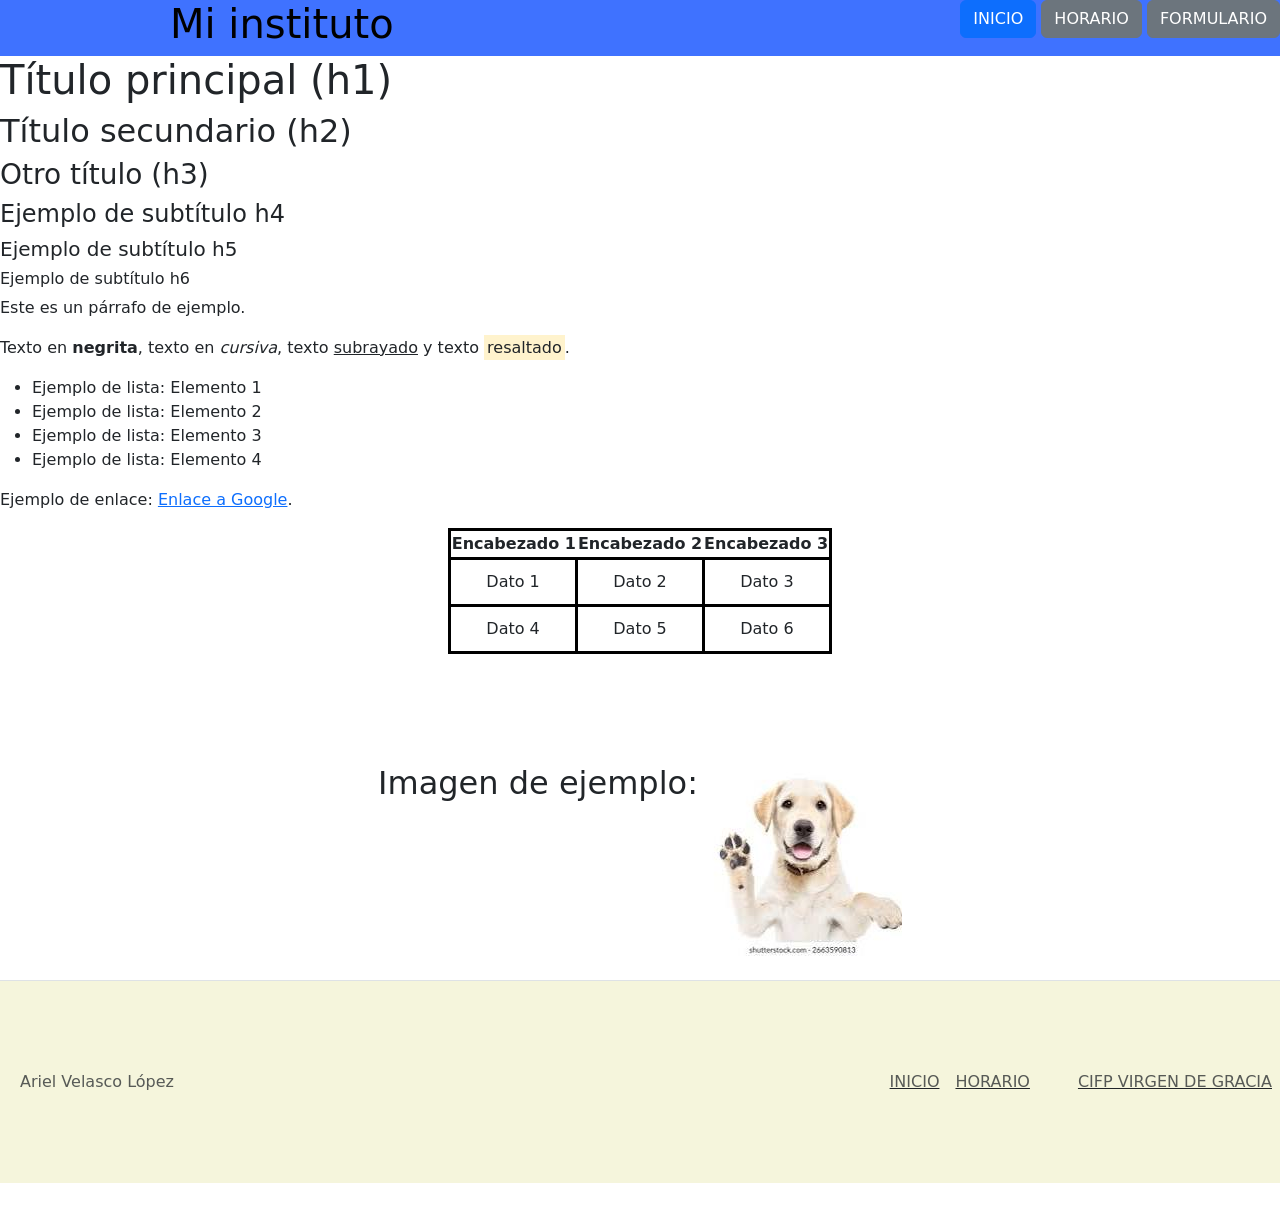
==== index.html @ 4c20a82f "Mi primer commit" ====
<!DOCTYPE html>
<html lang="en">
<head>
    <meta charset="UTF-8">
    <meta name="viewport" content="width=device-width, initial-scale=1.0">
    <title>INICIO</title>

    <!--link bootstrap-->
    <link href="https://cdn.jsdelivr.net/npm/bootstrap@5.3.3/dist/css/bootstrap.min.css" rel="stylesheet">

    <link rel="stylesheet" href="estilo.css">
</head>

</html>
  <body>
    <!--ENCABEZADO-->
    <header>
        <h1 class="titulo"> Mi instituto </h1>
        <div class="botones">
            <a href="index.html" class="btn btn-primary" role="button" aria-disabled="true">INICIO</a>
            <a href="horario.html" class="btn btn-secondary" role="button"  aria-disabled="true">HORARIO</a>
            <a href="formulario.html" class="btn btn-secondary" role="button"  aria-disabled="true">FORMULARIO</a>
        </div>
    </header>

    <!--CONTENIDO-->
    <main>
      <!-- Títulos -->
      <h1>Título principal (h1)</h1>
      <h2>Título secundario (h2)</h2>
      <h3>Otro título (h3)</h3>
      <h4>Ejemplo de subtítulo h4</h4>
      <h5>Ejemplo de subtítulo h5</h5>
      <h6>Ejemplo de subtítulo h6</h6>
      

      <!-- Texto -->
      <p>Este es un párrafo de ejemplo.</p>

      <p>
        Texto en <strong>negrita</strong>, texto en <em>cursiva</em>, texto
        <u>subrayado</u> y texto <mark>resaltado</mark>.
      </p>

      <ul>
        <li>Ejemplo de lista: Elemento 1</li>
        <li>Ejemplo de lista: Elemento 2</li>
        <li>Ejemplo de lista: Elemento 3</li>
        <li>Ejemplo de lista: Elemento 4</li>
      </ul>
      <p>
        Ejemplo de enlace:
        <a href="https://www.google.com">Enlace a Google</a>.
      </p>

      <table>
        <thead>
          <tr>
            <th>Encabezado 1</th>
            <th>Encabezado 2</th>
            <th>Encabezado 3</th>
          </tr>
        </thead>
        <tbody>
          <tr>
            <td>Dato 1</td>
            <td>Dato 2</td>
            <td>Dato 3</td>
          </tr>
          <tr>
            <td>Dato 4</td>
            <td>Dato 5</td>
            <td>Dato 6</td>
          </tr>
        </tbody>
      </table>

      <div class="img_perro">
         <h2>Imagen de ejemplo:</h2>
        <img src="imagenes/perro.jpg" alt="imagen">
    </main>

    <!--PIE DE PÁGINA-->
    <footer class="d-flex flex-wrap justify-content-between align-items-center py-3 my-4 border-top">
            <p class="col-md-4 mb-0 text-body-secondary">Ariel Velasco López</p> 
            <a href="/" class="col-md-4 d-flex align-items-center justify-content-center mb-3 mb-md-0 me-md-auto link-body-emphasis text-decoration-none" aria-label="Bootstrap"> 
               
            </a> 
            <ul class="nav col-md-4 justify-content-end"> 
                <li class="nav-item_botones"><a href="index.html" class="nav-link px-2 text-body-secondary">INICIO</a></li> 
                <li class="nav-item_botones"><a href="horario.html" class="nav-link px-2 text-body-secondary">HORARIO</a></li> 
                <li class="nav-item"><a href="#" class="nav-link px-2 text-body-secondary"></a></li> 
                <li class="nav-item"><a href="#" class="nav-link px-2 text-body-secondary"></a></li> 
                <li class="nav-item_botones"><a href="https://cifpvirgendegracia.com/" class="nav-link px-2 text-body-secondary">CIFP VIRGEN DE GRACIA</a></li> 
            </ul> 
    </footer>
    
  </body>
</html>
---- estilo.css ----
.img_perro{
    display: flex; justify-content: center;
    margin-top: 30px;
}

header{
    display: flex; justify-content: space-between;
    background-color: rgb(63, 114, 255);
}

footer{
    margin-top: auto;
}

table{
    margin: 0 auto; 
    text-align: center;
    border-collapse: collapse;
    margin-bottom: 110px;
}

tr, td{
     border: 3px solid black;
    padding: 10px;
}

.tabla{
    display: flex; 
}

.titulo{
     color: black;
     margin-left: 170px;
}

.dias{
    background-color: darkorange;
}

.recreo{
    background: rgb(142, 237, 253);
}

.tabla{
    text-align: center;
}

.llmm{
    background-color: rgb(250, 155, 155);
}

.ipe{
    background-color: bisque;
}

.ing{
    background-color: cadetblue;
}

.gdb{
    background-color: blanchedalmond;
}

.redes{
    background-color: aquamarine;
}

.hardware{
    background-color: burlywood;
}

.iso{
    background-color: coral;
}

.sostenibilidad{
    background-color: darkgoldenrod;
}

.proyecto{
    background-color: darkgray;
}

.digitalizacion{
    background-color: darkkhaki;
}

footer{
    display: flex;

}

.d-flex{
    background-color: beige;
    margin-top: 170px;
}

.nav-item_botones{
    text-decoration: underline;
}

.col-md-4{
    padding-left: 20px;
} 

.container{
    display: flex;
}

fieldset{
    margin-top: 40px;
    margin-bottom: 200px;
}

.columna_2{
    margin-left: 400px;
}
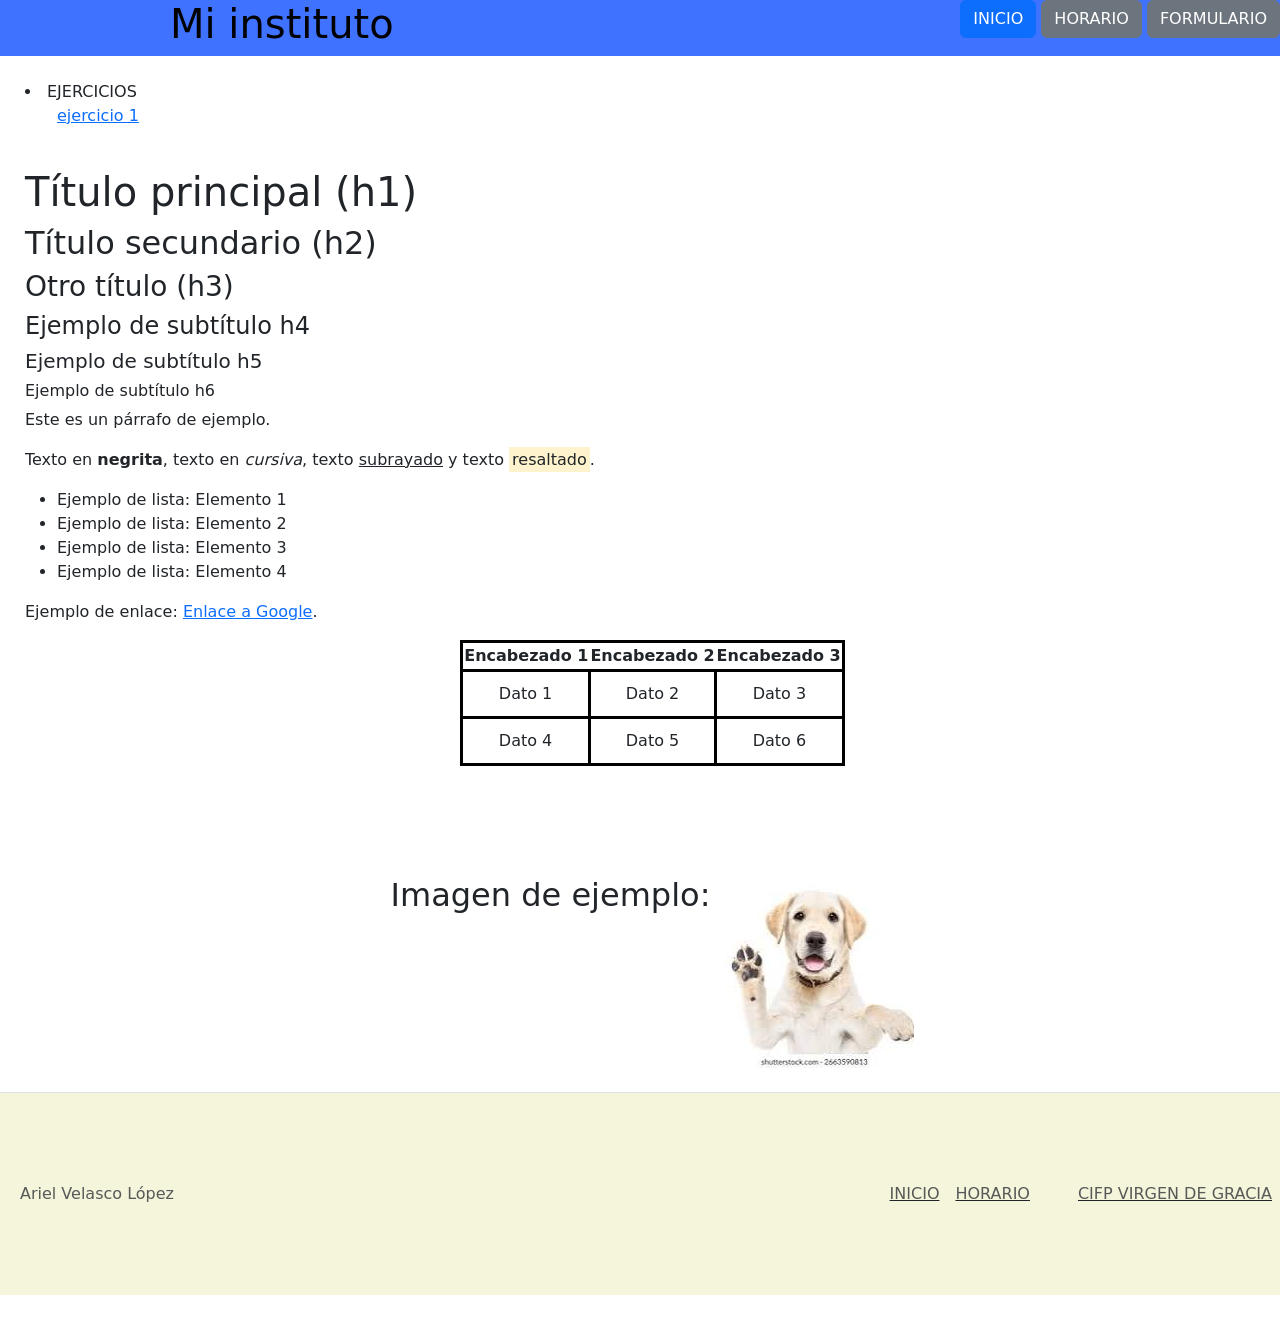
==== commit b162c298: "Organizar css y actualizar archivos" ====
--- a/index.html
+++ b/index.html
@@ -8,7 +8,7 @@
     <!--link bootstrap-->
     <link href="https://cdn.jsdelivr.net/npm/bootstrap@5.3.3/dist/css/bootstrap.min.css" rel="stylesheet">
 
-    <link rel="stylesheet" href="estilo.css">
+    <link rel="stylesheet" href="css/estilo.css">
 </head>
 
 </html>
@@ -22,6 +22,19 @@
             <a href="formulario.html" class="btn btn-secondary" role="button"  aria-disabled="true">FORMULARIO</a>
         </div>
     </header>
+    
+  <div class="contenido_index">
+    <br>
+    <!--ACORDEON-->
+    <div class="ejercicios">
+      <li>
+        EJERCICIOS
+        <ul>
+          <a href="ej1.html">ejercicio 1</a>
+        </ul>
+      </li>
+    </div>
+    <br>
 
     <!--CONTENIDO-->
     <main>
@@ -80,6 +93,8 @@
         <img src="imagenes/perro.jpg" alt="imagen">
     </main>
 
+  </div>
+   
     <!--PIE DE PÁGINA-->
     <footer class="d-flex flex-wrap justify-content-between align-items-center py-3 my-4 border-top">
             <p class="col-md-4 mb-0 text-body-secondary">Ariel Velasco López</p> 
--- a/css/estilo.css
+++ b/css/estilo.css
@@ -0,0 +1,123 @@
+.contenido_index{
+    margin-left: 25px;
+}
+
+.img_perro{
+    display: flex; justify-content: center;
+    margin-top: 30px;
+}
+
+header{
+    display: flex; justify-content: space-between;
+    background-color: rgb(63, 114, 255);
+}
+
+footer{
+    margin-top: auto;
+}
+
+table{
+    margin: 0 auto; 
+    text-align: center;
+    border-collapse: collapse;
+    margin-bottom: 110px;
+}
+
+tr, td{
+     border: 3px solid black;
+    padding: 10px;
+}
+
+.tabla{
+    display: flex; 
+}
+
+.titulo{
+     color: black;
+     margin-left: 170px;
+}
+
+.dias{
+    background-color: darkorange;
+}
+
+.recreo{
+    background: rgb(142, 237, 253);
+}
+
+.tabla{
+    text-align: center;
+}
+
+.llmm{
+    background-color: rgb(250, 155, 155);
+}
+
+.ipe{
+    background-color: bisque;
+}
+
+.ing{
+    background-color: cadetblue;
+}
+
+.gdb{
+    background-color: blanchedalmond;
+}
+
+.redes{
+    background-color: aquamarine;
+}
+
+.hardware{
+    background-color: burlywood;
+}
+
+.iso{
+    background-color: coral;
+}
+
+.sostenibilidad{
+    background-color: darkgoldenrod;
+}
+
+.proyecto{
+    background-color: darkgray;
+}
+
+.digitalizacion{
+    background-color: darkkhaki;
+}
+
+footer{
+    display: flex;
+
+}
+
+.d-flex{
+    background-color: beige;
+    margin-top: 170px;
+}
+
+.nav-item_botones{
+    text-decoration: underline;
+}
+
+.col-md-4{
+    padding-left: 20px;
+} 
+
+.container{
+    display: flex;
+}
+
+fieldset{
+    margin-top: 40px;
+    margin-bottom: 200px;
+}
+
+.columna_2{
+    margin-left: 400px;
+}
+
+
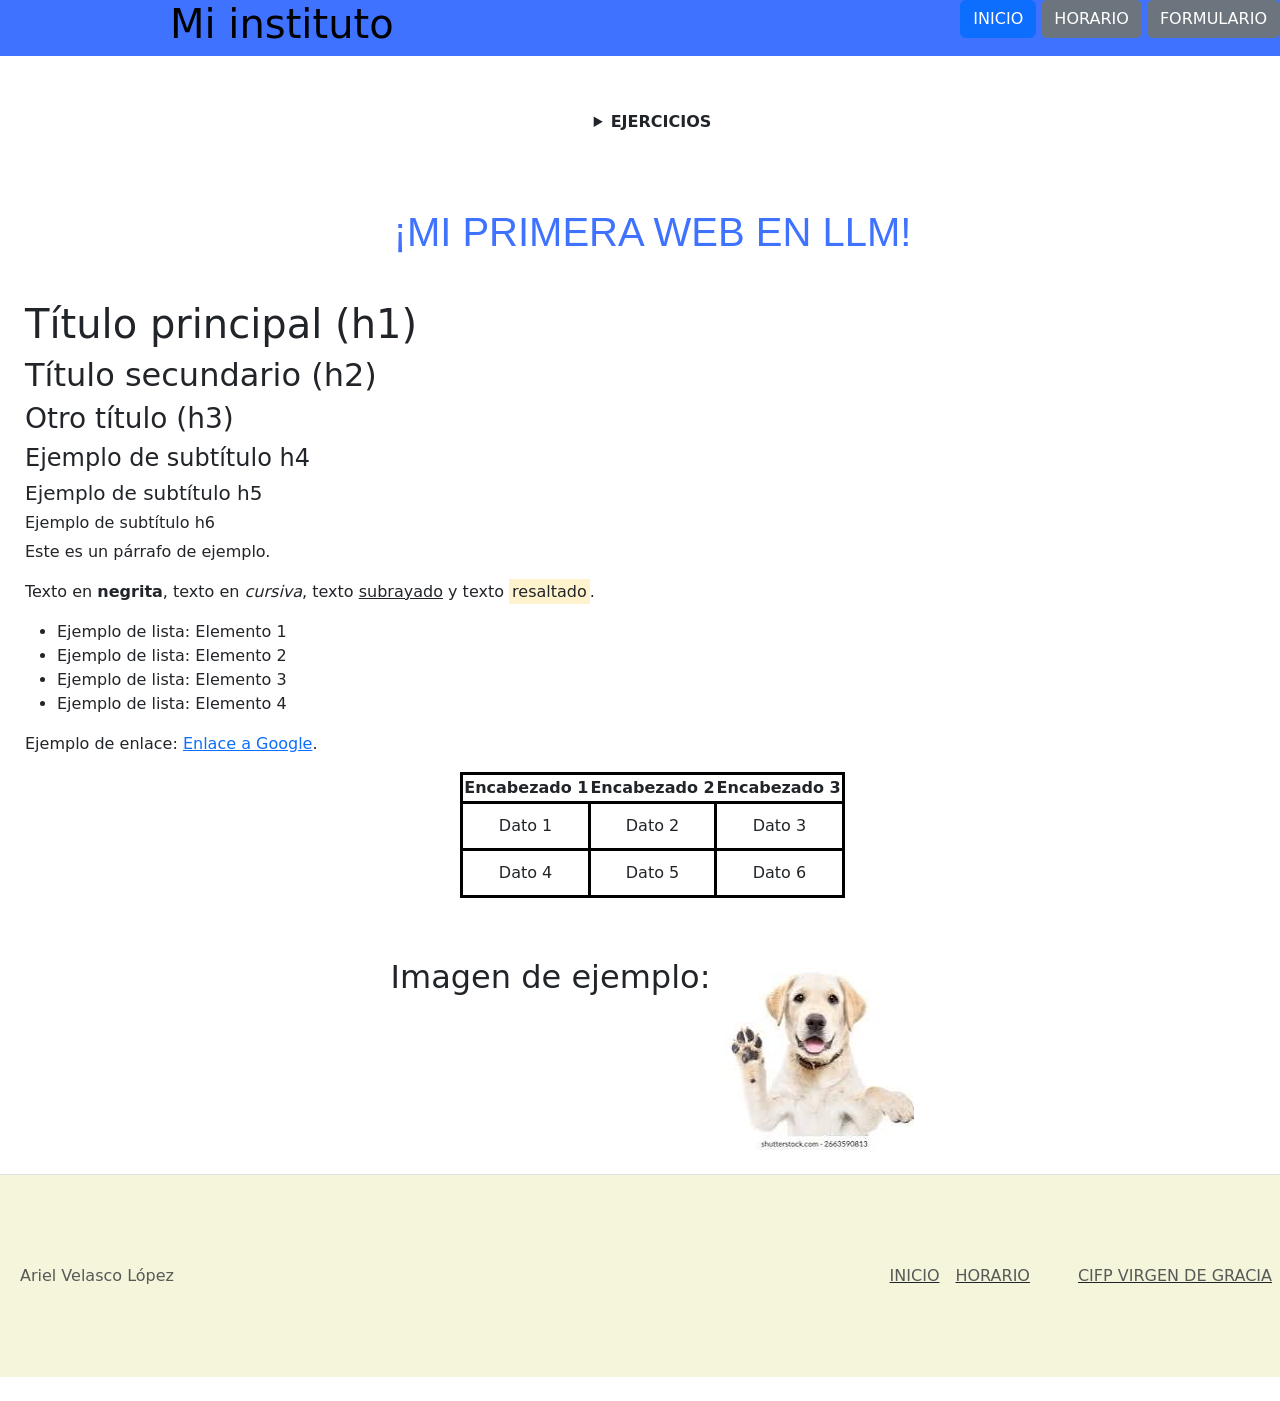
==== commit 886c1f85: "actualizar" ====
--- a/index.html
+++ b/index.html
@@ -26,18 +26,25 @@
   <div class="contenido_index">
     <br>
     <!--ACORDEON-->
+    
     <div class="ejercicios">
-      <li>
-        EJERCICIOS
-        <ul>
-          <a href="ej1.html">ejercicio 1</a>
-        </ul>
-      </li>
+      <details>
+        <summary>
+          <strong>EJERCICIOS</strong>
+        </summary>
+        <a href="ej1.html">ejercicio 1</a>
+        <br>
+        <a href="ej1.html">ejercicio 1</a>
+      </details>
     </div>
     <br>
 
     <!--CONTENIDO-->
     <main>
+      <div class="titulo_principal">
+        <h1>¡MI PRIMERA WEB EN LLM!</h1>
+      </div> <br>
+
       <!-- Títulos -->
       <h1>Título principal (h1)</h1>
       <h2>Título secundario (h2)</h2>
--- a/css/estilo.css
+++ b/css/estilo.css
@@ -20,12 +20,20 @@
     margin: 0 auto; 
     text-align: center;
     border-collapse: collapse;
-    margin-bottom: 110px;
+    margin-bottom: 60px;
 }
 
 tr, td{
      border: 3px solid black;
     padding: 10px;
+}
+
+.titulo_principal{
+    text-align: center;
+    margin-top: 20px;
+    margin-bottom: 20px;
+    color: rgb(63, 114, 255);
+    font-family:Impact, Haettenschweiler, 'Arial Narrow Bold', sans-serif;
 }
 
 .tabla{
@@ -108,16 +116,35 @@
 } 
 
 .container{
-    display: flex;
+    display: flex; justify-content: center;
 }
 
 fieldset{
     margin-top: 40px;
-    margin-bottom: 200px;
+    ;
 }
 
 .columna_2{
     margin-left: 400px;
 }
 
+.formulario_3{
+    display: flex; 
+    justify-content: center;
+    text-align: center;
+    margin-top: 30px;
+    margin-bottom: 40px;
+    
+}
 
+.ola{
+    display: flex;
+    gap: 20px;
+}
+
+.ejercicios{
+    display: flex; 
+    justify-content: center;
+    margin-top: 30px;
+    margin-bottom: 30px;
+}
